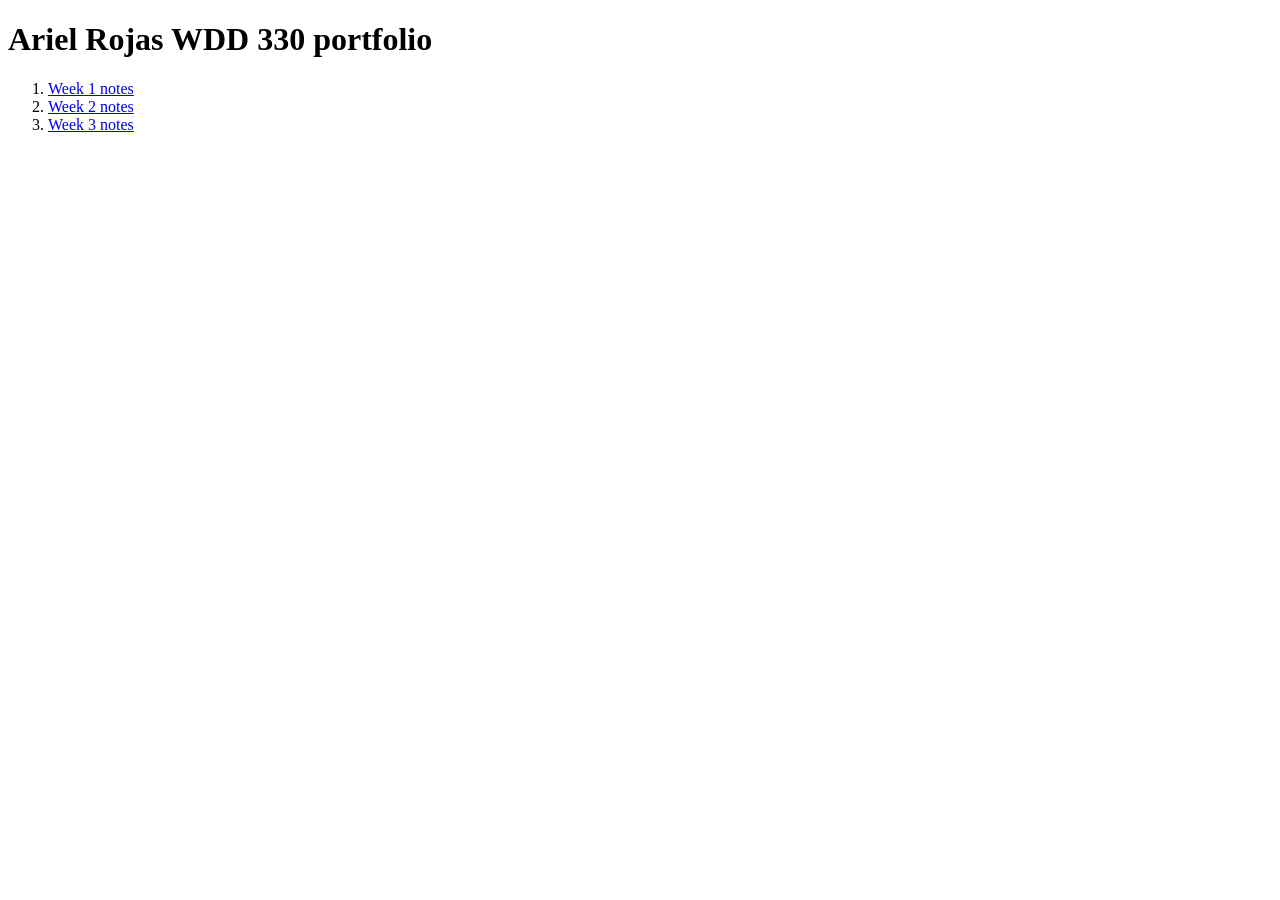
==== index.html @ 5f72bdd8 "add index and week 1" ====
<!DOCTYPE html>
<html lang="en">

<head>
    <meta charset="UTF-8" />
    <meta name="viewport" content="width=device-width, initial-scale=1.0" />
    <title>WDD 330 portfolio</title>
    <link rel="stylesheet" href="styles.css" />
</head>

<body>
    <div>
        <header>
        <h1>Ariel Rojas WDD 330 portfolio</h1>
    </header>
    </div>
    <section>
        <ol id="wlist"></ol>
    </section>

    <script src="main.js"></script>

</body>

</html>
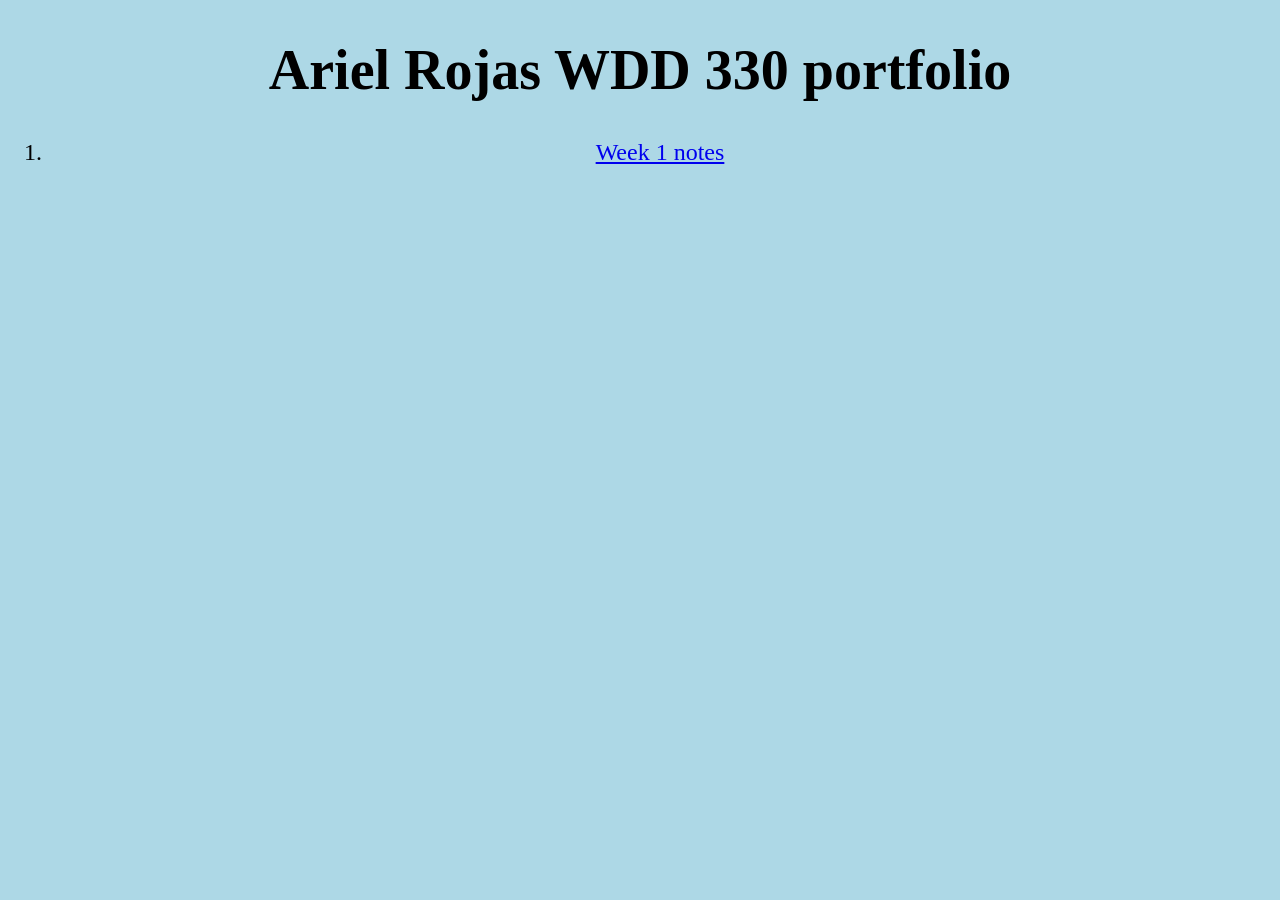
==== commit a408d668: "final week1" ====
--- a/index.html
+++ b/index.html
@@ -6,15 +6,16 @@
     <meta name="viewport" content="width=device-width, initial-scale=1.0" />
     <title>WDD 330 portfolio</title>
     <link rel="stylesheet" href="styles.css" />
+    
 </head>
 
 <body>
     <div>
         <header>
-        <h1>Ariel Rojas WDD 330 portfolio</h1>
-    </header>
+            <h1>Ariel Rojas WDD 330 portfolio</h1>
+        </header>
     </div>
-    <section>
+    <section class="sec">
         <ol id="wlist"></ol>
     </section>
 
--- a/styles.css
+++ b/styles.css
@@ -0,0 +1,21 @@
+body {
+    background-color: lightblue;
+    text-align: center;
+}
+
+header {
+    font-size: 28px;
+}
+
+.sec {
+    font-size: 24px;
+}
+
+p {
+    width: 50%;
+    margin: auto;
+}
+
+.ref {
+    margin-top: 25px;
+}
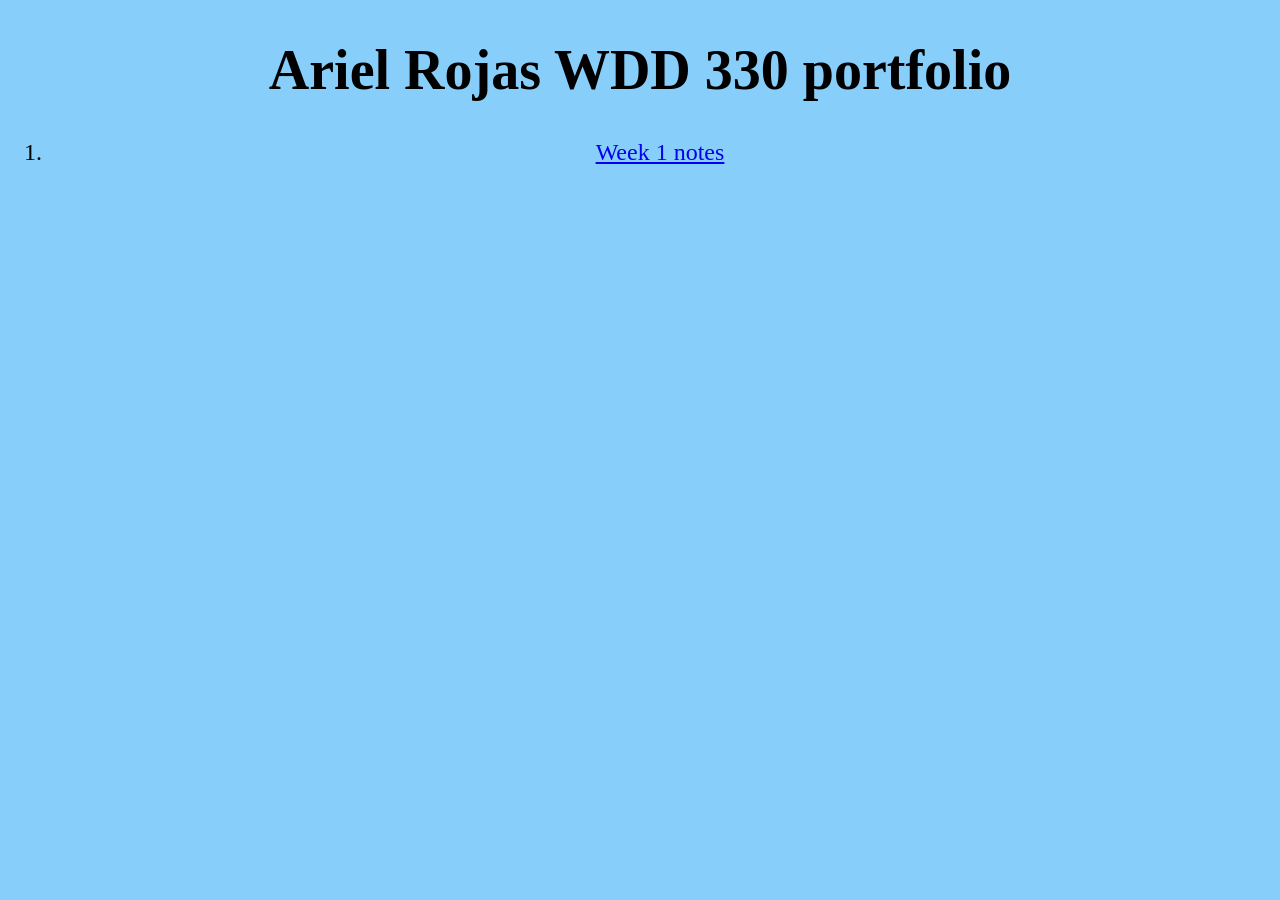
==== commit 0cccc14b: "fixing css" ====
--- a/index.html
+++ b/index.html
@@ -5,7 +5,7 @@
     <meta charset="UTF-8" />
     <meta name="viewport" content="width=device-width, initial-scale=1.0" />
     <title>WDD 330 portfolio</title>
-    <link rel="stylesheet" href="styles.css" />
+    <link rel="stylesheet" href="css/styles.css" />
     
 </head>
 
--- a/css/styles.css
+++ b/css/styles.css
@@ -0,0 +1,21 @@
+body {
+    background-color: lightskyblue;
+    text-align: center;
+}
+
+header {
+    font-size: 28px;
+}
+
+.sec {
+    font-size: 24px;
+}
+
+p {
+    width: 50%;
+    margin: auto;
+}
+
+.ref {
+    margin-top: 25px;
+}
